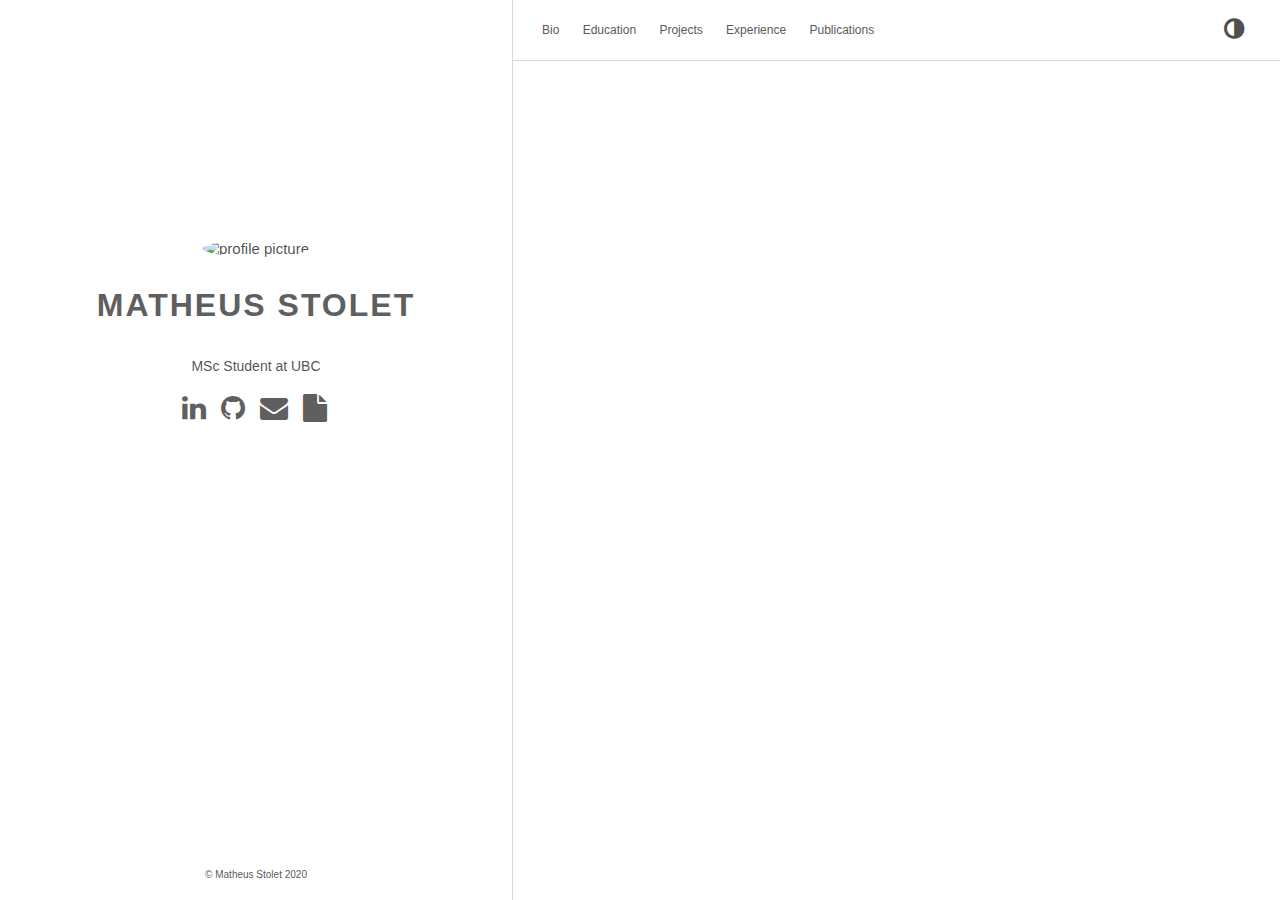
==== categories/index.html @ f6336c03 "rebuilding site Mon 23 Nov 2020 01:56:37 AM PST" ====
<!DOCTYPE html>
<html lang="en" data-theme="light"><head>
    <title> Matheus Stolet | Categories </title>
    <meta charset="utf-8"><meta name="generator" content="Hugo 0.68.3" /><meta name="viewport" content="width=device-width,initial-scale=1,viewport-fit=cover">
    <meta name="description" content="MSc Student at UBC">
    
    <link rel="stylesheet" href="https://stolet.github.io/css/style.min.f7aada2ca628f54086b854d1349b09cb9646f71f1c114d363772219d2f029e67.css" integrity="sha256-96raLKYo9UCGuFTRNJsJy5ZG9x8cEU02N3IhnS8Cnmc=" crossorigin="anonymous" type="text/css"><link href="https://stackpath.bootstrapcdn.com/font-awesome/4.7.0/css/font-awesome.min.css" rel="stylesheet" integrity="sha384-wvfXpqpZZVQGK6TAh5PVlGOfQNHSoD2xbE+QkPxCAFlNEevoEH3Sl0sibVcOQVnN" crossorigin="anonymous">
    
    <link rel="shortcut icon" href="https://stolet.github.io/favicons/favicon.ico" type="image/x-icon">
    <link rel="apple-touch-icon" sizes="180x180" href="https://stolet.github.io/favicons/apple-touch-icon.png">
    <link rel="icon" type="image/png" sizes="32x32" href="https://stolet.github.io/favicons/favicon-32x32.png">
    <link rel="icon" type="image/png" sizes="16x16" href="https://stolet.github.io/favicons/favicon-16x16.png">
    <link rel="canonical" href="https://stolet.github.io/categories/">
    <link rel="alternate" type="application/rss+xml" href="https://stolet.github.io/categories/index.xml" title="Matheus Stolet Website" />
    
    
    <script type="text/javascript" src="https://stolet.github.io/js/anatole-header.min.c2ff5636c0dca852a7268445328b6ff0bb6e99140487ff25e636e198f902b588.js" integrity="sha256-wv9WNsDcqFKnJoRFMotv8LtumRQEh/8l5jbhmPkCtYg=" crossorigin="anonymous"></script>
    <meta name="twitter:card" content="summary_large_image"/>
<meta name="twitter:image" content="https://stolet.github.io/images/site-feature-image.png"/>

<meta name="twitter:title" content="Categories"/>
<meta name="twitter:description" content="MSc Student at UBC"/>

</head><body><div class="sidebar animated fadeInDown">
    <div class="logo-title">
      <div class="title">
        <img src="https://stolet.github.io/profile.jpg" alt="profile picture">
        <h3 title=""><a href="/">Matheus Stolet</a></h3>
        <div class="description">
          <p>MSc Student at UBC</p>
        </div>
      </div>
    </div>
    <ul class="social-links">
        
        <li>
        <a href="https://www.linkedin.com/in/matheus-stolet-b57406149/" rel="me" aria-label="Linkedin">
          <i class="fa fa-2x fa-linkedin" aria-hidden="true"></i>
        </a>          
        </li>

        
        <li>
        <a href="https://github.com/stolet" rel="me" aria-label="GitHub">
          <i class="fa fa-2x fa-github" aria-hidden="true"></i>
        </a>          
        </li>

        
        <li>
        <a href="mailto:stolet@cs.ubc.ca" rel="me" aria-label="">
          <i class="fa fa-2x fa-envelope" aria-hidden="true"></i>
        </a>          
        </li>

        
        <li>
        <a href="/StoletCV.pdf" rel="me" aria-label="">
          <i class="fa fa-2x fa-file" aria-hidden="true"></i>
        </a>          
        </li>

        
    </ul>
    <div class="footer">
        <div class="by_farbox">&copy; Matheus Stolet 2020 </div>
      </div>
    </div>
</div>
<div class="main">
            <div class="page-top animated fadeInDown">
    <ul class="nav">
        
        
        
        <li><a  href="#bio" title="">Bio</a></li>
        
        
        <li><a  href="#education" title="">Education</a></li>
        
        
        <li><a  href="#projects" title="">Projects</a></li>
        
        
        <li><a  href="#experience" title="">Experience</a></li>
        
        
        <li><a  href="#publications" title="">Publications</a></li>
        
    </ul>
    <div class="themeswitcher">
        <a class="theme-switch" title="Switch Theme">
            <i class="fa fa-adjust fa-fw" aria-hidden="true"></i>
        </a>
    </div>
</div>

            <div class="autopagerize_page_element">
                <div class="content">
<div class="archive animated fadeInDown">
   
    <ul class="list-with-title">
      
  </div>

                </div>
            </div>
        </div>
</body>



<script type="text/javascript" src="https://stolet.github.io/js/jquery.min.86b1e8f819ee2d9099a783e50b49dff24282545fc40773861f9126b921532e4c.js" integrity="sha256-hrHo&#43;BnuLZCZp4PlC0nf8kKCVF/EB3OGH5EmuSFTLkw=" crossorigin="anonymous"></script>




<script type="text/javascript" src="https://stolet.github.io/js/bundle.min.0f9c74cb78f13d1f15f33daff4037c70354f98acfbb97a6f61708966675c3cae.js" integrity="sha256-D5x0y3jxPR8V8z2v9AN8cDVPmKz7uXpvYXCJZmdcPK4=" crossorigin="anonymous"></script>

<script type="text/javascript" src="https://stolet.github.io/js/medium-zoom.min.92f21c856129f84aeb719459b3e6ac621a3032fd7b180a18c04e1d12083f8aba.js" integrity="sha256-kvIchWEp&#43;ErrcZRZs&#43;asYhowMv17GAoYwE4dEgg/iro=" crossorigin="anonymous"></script></html></body>

</html>
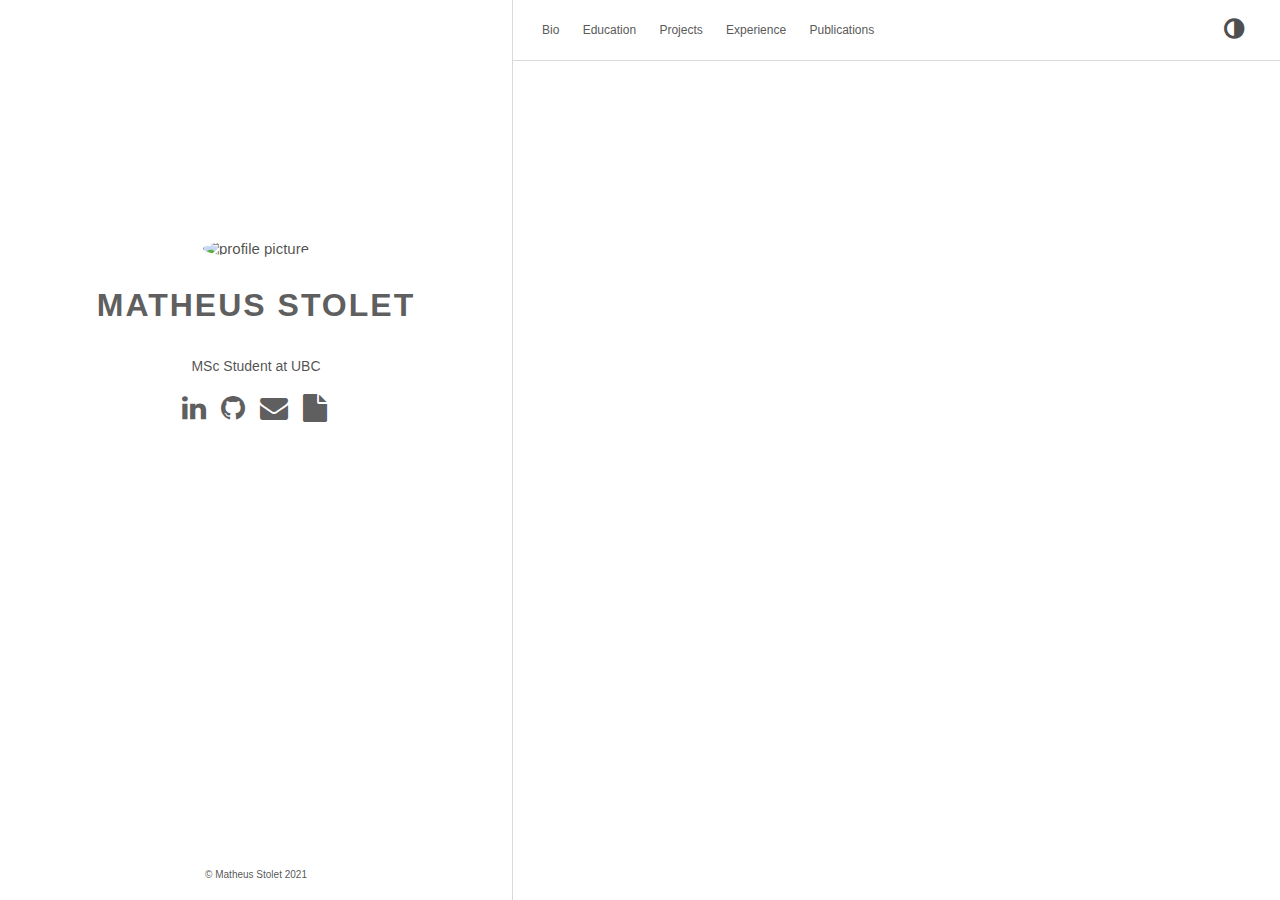
==== commit fd11df60: "rebuilding site Tue 23 Feb 2021 11:20:19 AM PST" ====
--- a/categories/index.html
+++ b/categories/index.html
@@ -11,7 +11,7 @@
     <link rel="icon" type="image/png" sizes="32x32" href="https://stolet.github.io/favicons/favicon-32x32.png">
     <link rel="icon" type="image/png" sizes="16x16" href="https://stolet.github.io/favicons/favicon-16x16.png">
     <link rel="canonical" href="https://stolet.github.io/categories/">
-    <link rel="alternate" type="application/rss+xml" href="https://stolet.github.io/categories/index.xml" title="Matheus Stolet Website" />
+    <link rel="alternate" type="application/rss+xml" href="https://stolet.github.io/categories/index.xml" title="" />
     
     
     <script type="text/javascript" src="https://stolet.github.io/js/anatole-header.min.c2ff5636c0dca852a7268445328b6ff0bb6e99140487ff25e636e198f902b588.js" integrity="sha256-wv9WNsDcqFKnJoRFMotv8LtumRQEh/8l5jbhmPkCtYg=" crossorigin="anonymous"></script>
@@ -63,7 +63,7 @@
         
     </ul>
     <div class="footer">
-        <div class="by_farbox">&copy; Matheus Stolet 2020 </div>
+        <div class="by_farbox">&copy; Matheus Stolet 2021 </div>
       </div>
     </div>
 </div>
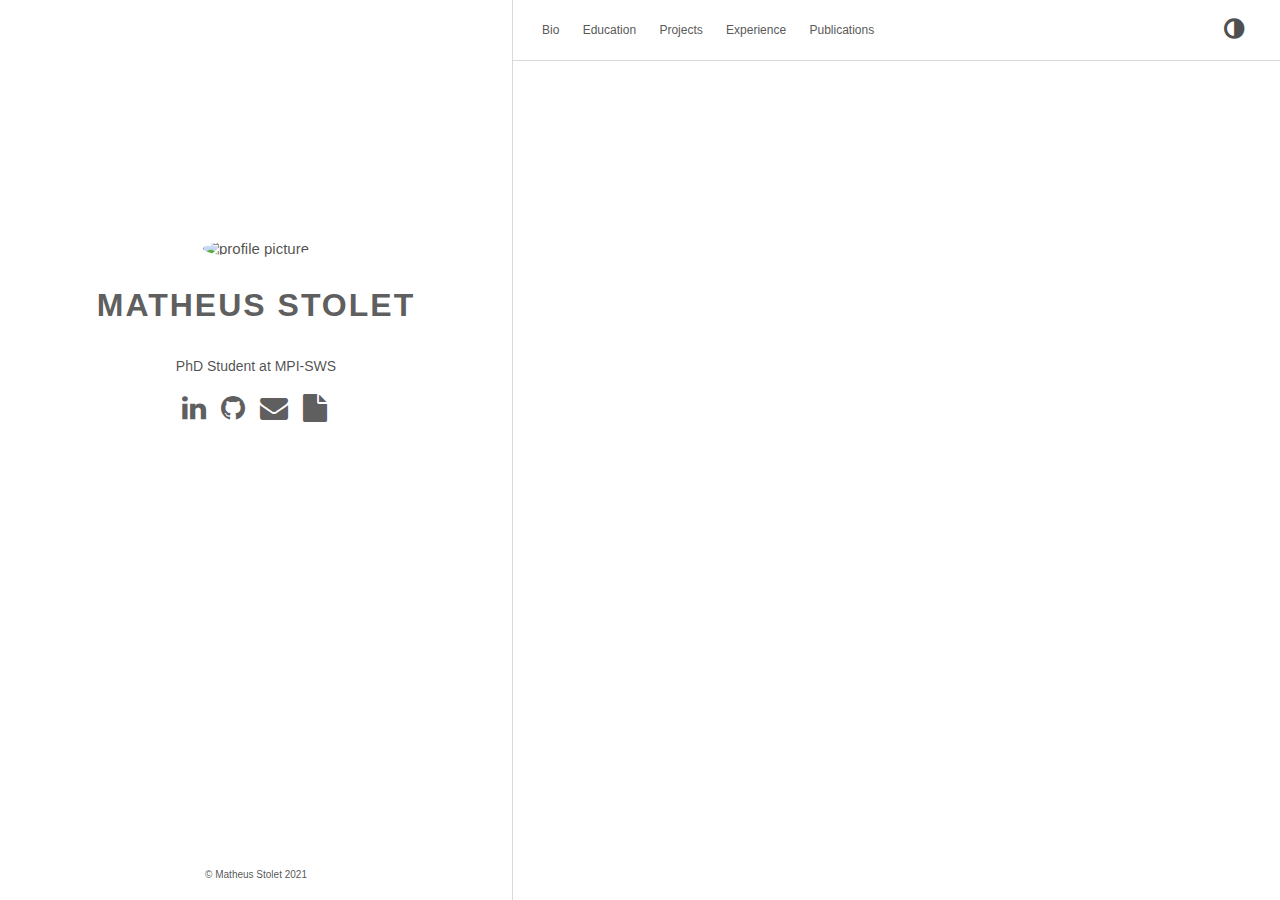
==== commit 3e685778: "rebuilding site Mon 25 Oct 2021 03:07:43 PM CEST" ====
--- a/categories/index.html
+++ b/categories/index.html
@@ -2,7 +2,7 @@
 <html lang="en" data-theme="light"><head>
     <title> Matheus Stolet | Categories </title>
     <meta charset="utf-8"><meta name="generator" content="Hugo 0.68.3" /><meta name="viewport" content="width=device-width,initial-scale=1,viewport-fit=cover">
-    <meta name="description" content="MSc Student at UBC">
+    <meta name="description" content="PhD Student at MPI-SWS">
     
     <link rel="stylesheet" href="https://stolet.github.io/css/style.min.f7aada2ca628f54086b854d1349b09cb9646f71f1c114d363772219d2f029e67.css" integrity="sha256-96raLKYo9UCGuFTRNJsJy5ZG9x8cEU02N3IhnS8Cnmc=" crossorigin="anonymous" type="text/css"><link href="https://stackpath.bootstrapcdn.com/font-awesome/4.7.0/css/font-awesome.min.css" rel="stylesheet" integrity="sha384-wvfXpqpZZVQGK6TAh5PVlGOfQNHSoD2xbE+QkPxCAFlNEevoEH3Sl0sibVcOQVnN" crossorigin="anonymous">
     
@@ -19,7 +19,7 @@
 <meta name="twitter:image" content="https://stolet.github.io/images/site-feature-image.png"/>
 
 <meta name="twitter:title" content="Categories"/>
-<meta name="twitter:description" content="MSc Student at UBC"/>
+<meta name="twitter:description" content="PhD Student at MPI-SWS"/>
 
 </head><body><div class="sidebar animated fadeInDown">
     <div class="logo-title">
@@ -27,7 +27,7 @@
         <img src="https://stolet.github.io/profile.jpg" alt="profile picture">
         <h3 title=""><a href="/">Matheus Stolet</a></h3>
         <div class="description">
-          <p>MSc Student at UBC</p>
+          <p>PhD Student at MPI-SWS</p>
         </div>
       </div>
     </div>
@@ -48,7 +48,7 @@
 
         
         <li>
-        <a href="mailto:stolet@cs.ubc.ca" rel="me" aria-label="">
+        <a href="mailto:mstolet@mpi-sws.org" rel="me" aria-label="">
           <i class="fa fa-2x fa-envelope" aria-hidden="true"></i>
         </a>          
         </li>
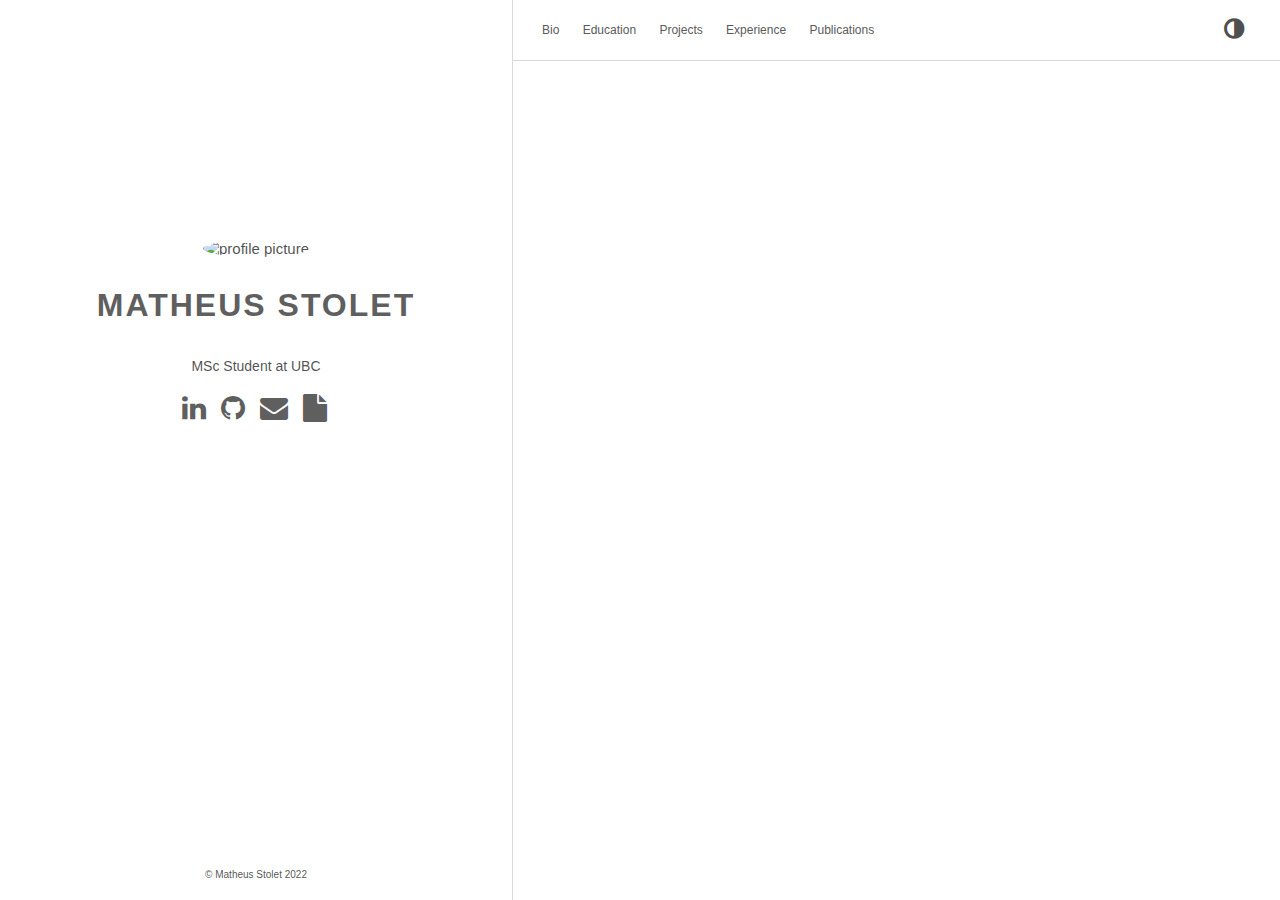
==== commit 1c738bd3: "rebuilding site Fri 22 Jul 2022 01:36:13 PM CEST" ====
--- a/categories/index.html
+++ b/categories/index.html
@@ -1,25 +1,25 @@
 <!DOCTYPE html>
 <html lang="en" data-theme="light"><head>
     <title> Matheus Stolet | Categories </title>
-    <meta charset="utf-8"><meta name="generator" content="Hugo 0.68.3" /><meta name="viewport" content="width=device-width,initial-scale=1,viewport-fit=cover">
-    <meta name="description" content="PhD Student at MPI-SWS">
+    <meta charset="utf-8"><meta name="generator" content="Hugo 0.92.2" /><meta name="viewport" content="width=device-width,initial-scale=1,viewport-fit=cover">
+    <meta name="description" content="MSc Student at UBC">
     
-    <link rel="stylesheet" href="https://stolet.github.io/css/style.min.f7aada2ca628f54086b854d1349b09cb9646f71f1c114d363772219d2f029e67.css" integrity="sha256-96raLKYo9UCGuFTRNJsJy5ZG9x8cEU02N3IhnS8Cnmc=" crossorigin="anonymous" type="text/css"><link href="https://stackpath.bootstrapcdn.com/font-awesome/4.7.0/css/font-awesome.min.css" rel="stylesheet" integrity="sha384-wvfXpqpZZVQGK6TAh5PVlGOfQNHSoD2xbE+QkPxCAFlNEevoEH3Sl0sibVcOQVnN" crossorigin="anonymous">
+    <link rel="stylesheet" href="https://stolet.github.io/css/style.min.bf2b2e3ccdf2fe5e29ec4b0f6b78daae07db36de751c2c493c1315c57c718617.css" integrity="sha256-vysuPM3y/l4p7EsPa3jargfbNt51HCxJPBMVxXxxhhc=" crossorigin="anonymous" type="text/css"><link href="https://stackpath.bootstrapcdn.com/font-awesome/4.7.0/css/font-awesome.min.css" rel="stylesheet" integrity="sha384-wvfXpqpZZVQGK6TAh5PVlGOfQNHSoD2xbE+QkPxCAFlNEevoEH3Sl0sibVcOQVnN" crossorigin="anonymous">
     
     <link rel="shortcut icon" href="https://stolet.github.io/favicons/favicon.ico" type="image/x-icon">
     <link rel="apple-touch-icon" sizes="180x180" href="https://stolet.github.io/favicons/apple-touch-icon.png">
     <link rel="icon" type="image/png" sizes="32x32" href="https://stolet.github.io/favicons/favicon-32x32.png">
     <link rel="icon" type="image/png" sizes="16x16" href="https://stolet.github.io/favicons/favicon-16x16.png">
     <link rel="canonical" href="https://stolet.github.io/categories/">
-    <link rel="alternate" type="application/rss+xml" href="https://stolet.github.io/categories/index.xml" title="" />
+    <link rel="alternate" type="application/rss+xml" href="https://stolet.github.io/categories/index.xml" title="Matheus Stolet Website" />
     
     
-    <script type="text/javascript" src="https://stolet.github.io/js/anatole-header.min.c2ff5636c0dca852a7268445328b6ff0bb6e99140487ff25e636e198f902b588.js" integrity="sha256-wv9WNsDcqFKnJoRFMotv8LtumRQEh/8l5jbhmPkCtYg=" crossorigin="anonymous"></script>
+    <script type="text/javascript" src="https://stolet.github.io/js/anatole-header.min.d769f236d07195881e2896b8a83de5dbbbeb0ac1e3f683c79c685f6019b30be9.js" integrity="sha256-12nyNtBxlYgeKJa4qD3l27vrCsHj9oPHnGhfYBmzC&#43;k=" crossorigin="anonymous"></script>
     <meta name="twitter:card" content="summary_large_image"/>
 <meta name="twitter:image" content="https://stolet.github.io/images/site-feature-image.png"/>
 
 <meta name="twitter:title" content="Categories"/>
-<meta name="twitter:description" content="PhD Student at MPI-SWS"/>
+<meta name="twitter:description" content="MSc Student at UBC"/>
 
 </head><body><div class="sidebar animated fadeInDown">
     <div class="logo-title">
@@ -27,7 +27,7 @@
         <img src="https://stolet.github.io/profile.jpg" alt="profile picture">
         <h3 title=""><a href="/">Matheus Stolet</a></h3>
         <div class="description">
-          <p>PhD Student at MPI-SWS</p>
+          <p>MSc Student at UBC</p>
         </div>
       </div>
     </div>
@@ -48,7 +48,7 @@
 
         
         <li>
-        <a href="mailto:mstolet@mpi-sws.org" rel="me" aria-label="">
+        <a href="mailto:stolet@cs.ubc.ca" rel="me" aria-label="">
           <i class="fa fa-2x fa-envelope" aria-hidden="true"></i>
         </a>          
         </li>
@@ -63,7 +63,7 @@
         
     </ul>
     <div class="footer">
-        <div class="by_farbox">&copy; Matheus Stolet 2021 </div>
+        <div class="by_farbox">&copy; Matheus Stolet 2022 </div>
       </div>
     </div>
 </div>
@@ -110,13 +110,13 @@
 
 
 
-<script type="text/javascript" src="https://stolet.github.io/js/jquery.min.86b1e8f819ee2d9099a783e50b49dff24282545fc40773861f9126b921532e4c.js" integrity="sha256-hrHo&#43;BnuLZCZp4PlC0nf8kKCVF/EB3OGH5EmuSFTLkw=" crossorigin="anonymous"></script>
+<script type="text/javascript" src="https://stolet.github.io/js/jquery.min.64d0083866906099f942140bc1c5cba4b1bf65783c52e4a63c5c46bf9dbc41f4.js" integrity="sha256-ZNAIOGaQYJn5QhQLwcXLpLG/ZXg8UuSmPFxGv528QfQ=" crossorigin="anonymous"></script>
 
 
 
 
-<script type="text/javascript" src="https://stolet.github.io/js/bundle.min.0f9c74cb78f13d1f15f33daff4037c70354f98acfbb97a6f61708966675c3cae.js" integrity="sha256-D5x0y3jxPR8V8z2v9AN8cDVPmKz7uXpvYXCJZmdcPK4=" crossorigin="anonymous"></script>
+<script type="text/javascript" src="https://stolet.github.io/js/bundle.min.45159b0e20ba3878972e064b7edc464c31a9e35a0d0a6a71e3fec84efdbe2ea5.js" integrity="sha256-RRWbDiC6OHiXLgZLftxGTDGp41oNCmpx4/7ITv2&#43;LqU=" crossorigin="anonymous"></script>
 
-<script type="text/javascript" src="https://stolet.github.io/js/medium-zoom.min.92f21c856129f84aeb719459b3e6ac621a3032fd7b180a18c04e1d12083f8aba.js" integrity="sha256-kvIchWEp&#43;ErrcZRZs&#43;asYhowMv17GAoYwE4dEgg/iro=" crossorigin="anonymous"></script></html></body>
+<script type="text/javascript" src="https://stolet.github.io/js/medium-zoom.min.2d6fd0be87fa98f0c9b4dc2536b312bbca48757f584f6ea1f394abc9bcc38fbc.js" integrity="sha256-LW/Qvof6mPDJtNwlNrMSu8pIdX9YT26h85SrybzDj7w=" crossorigin="anonymous"></script></html></body>
 
 </html>
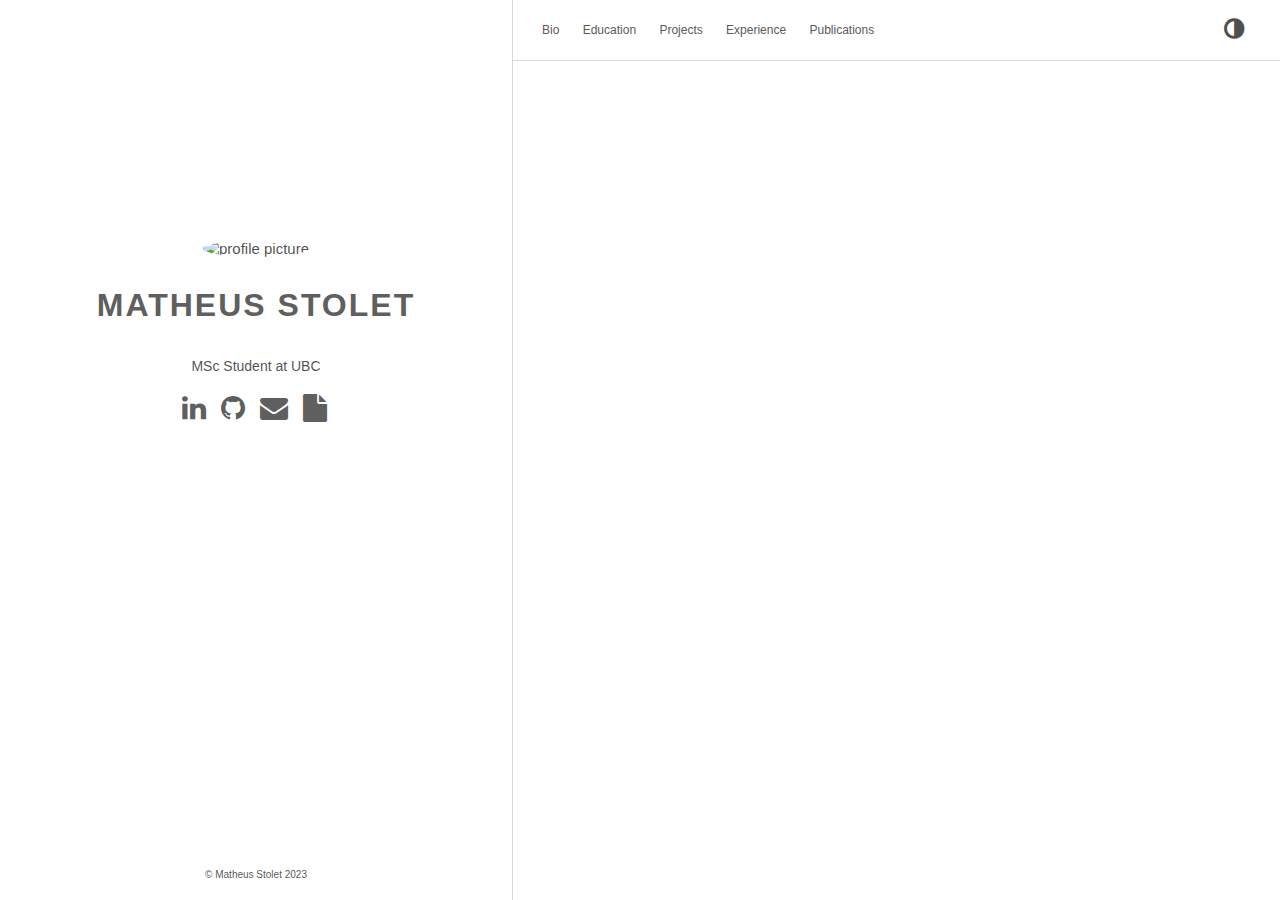
==== commit 63716bbf: "rebuilding site Wed 04 Oct 2023 02:11:31 PM CEST" ====
--- a/categories/index.html
+++ b/categories/index.html
@@ -63,7 +63,7 @@
         
     </ul>
     <div class="footer">
-        <div class="by_farbox">&copy; Matheus Stolet 2022 </div>
+        <div class="by_farbox">&copy; Matheus Stolet 2023 </div>
       </div>
     </div>
 </div>
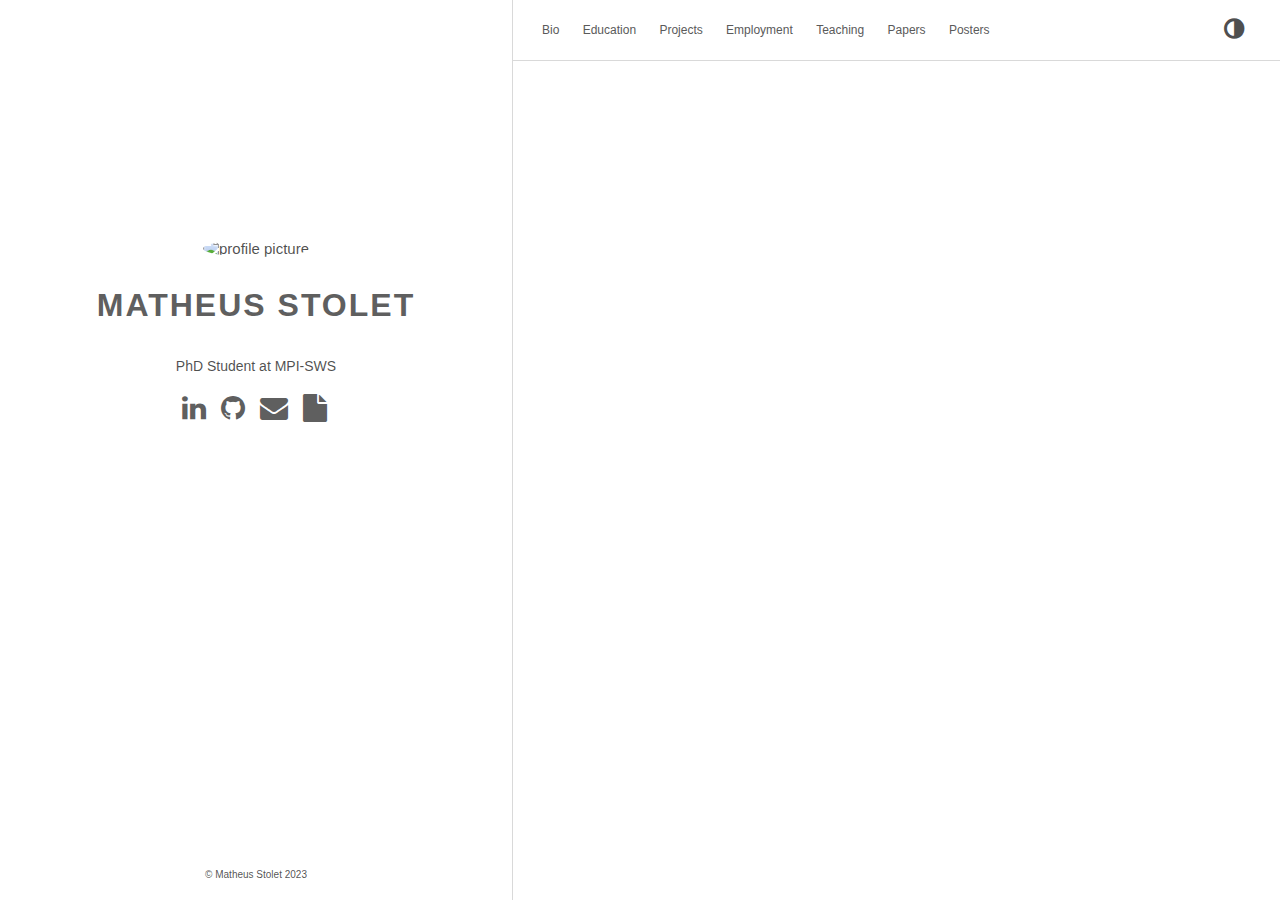
==== commit a77cb77f: "rebuilding site Wed 04 Oct 2023 02:21:21 PM CEST" ====
--- a/categories/index.html
+++ b/categories/index.html
@@ -2,7 +2,7 @@
 <html lang="en" data-theme="light"><head>
     <title> Matheus Stolet | Categories </title>
     <meta charset="utf-8"><meta name="generator" content="Hugo 0.92.2" /><meta name="viewport" content="width=device-width,initial-scale=1,viewport-fit=cover">
-    <meta name="description" content="MSc Student at UBC">
+    <meta name="description" content="PhD Student at MPI-SWS">
     
     <link rel="stylesheet" href="https://stolet.github.io/css/style.min.bf2b2e3ccdf2fe5e29ec4b0f6b78daae07db36de751c2c493c1315c57c718617.css" integrity="sha256-vysuPM3y/l4p7EsPa3jargfbNt51HCxJPBMVxXxxhhc=" crossorigin="anonymous" type="text/css"><link href="https://stackpath.bootstrapcdn.com/font-awesome/4.7.0/css/font-awesome.min.css" rel="stylesheet" integrity="sha384-wvfXpqpZZVQGK6TAh5PVlGOfQNHSoD2xbE+QkPxCAFlNEevoEH3Sl0sibVcOQVnN" crossorigin="anonymous">
     
@@ -19,7 +19,7 @@
 <meta name="twitter:image" content="https://stolet.github.io/images/site-feature-image.png"/>
 
 <meta name="twitter:title" content="Categories"/>
-<meta name="twitter:description" content="MSc Student at UBC"/>
+<meta name="twitter:description" content="PhD Student at MPI-SWS"/>
 
 </head><body><div class="sidebar animated fadeInDown">
     <div class="logo-title">
@@ -27,7 +27,7 @@
         <img src="https://stolet.github.io/profile.jpg" alt="profile picture">
         <h3 title=""><a href="/">Matheus Stolet</a></h3>
         <div class="description">
-          <p>MSc Student at UBC</p>
+          <p>PhD Student at MPI-SWS</p>
         </div>
       </div>
     </div>
@@ -82,10 +82,16 @@
         <li><a  href="#projects" title="">Projects</a></li>
         
         
-        <li><a  href="#experience" title="">Experience</a></li>
+        <li><a  href="#employment" title="">Employment</a></li>
         
         
-        <li><a  href="#publications" title="">Publications</a></li>
+        <li><a  href="#teaching" title="">Teaching</a></li>
+        
+        
+        <li><a  href="#papers" title="">Papers</a></li>
+        
+        
+        <li><a  href="#posters" title="">Posters</a></li>
         
     </ul>
     <div class="themeswitcher">
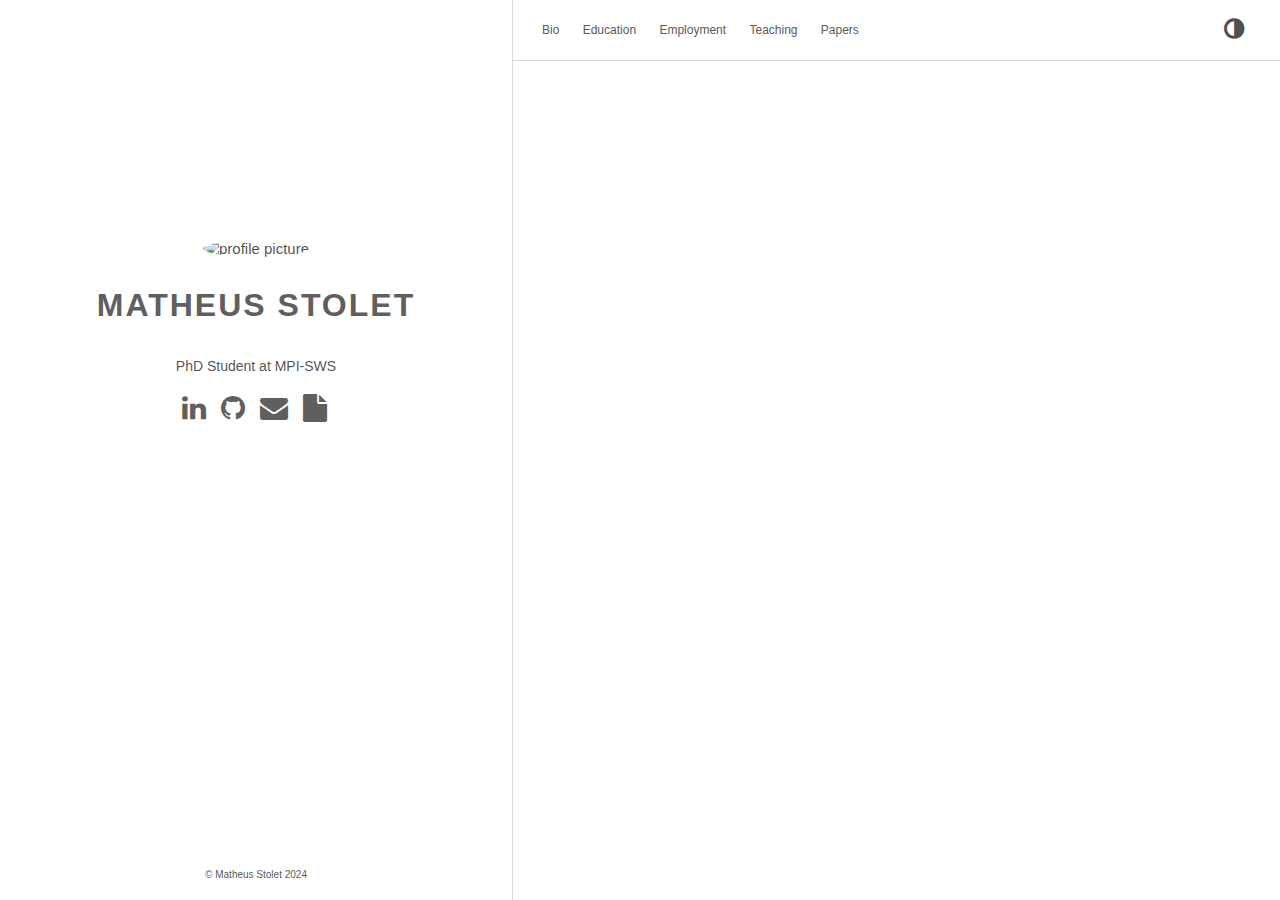
==== commit 3689ace1: "rebuilding site Tue Oct  8 17:56:18 CEST 2024" ====
--- a/categories/index.html
+++ b/categories/index.html
@@ -1,7 +1,7 @@
 <!DOCTYPE html>
 <html lang="en" data-theme="light"><head>
     <title> Matheus Stolet | Categories </title>
-    <meta charset="utf-8"><meta name="generator" content="Hugo 0.92.2" /><meta name="viewport" content="width=device-width,initial-scale=1,viewport-fit=cover">
+    <meta charset="utf-8"><meta name="generator" content="Hugo 0.135.0"><meta name="viewport" content="width=device-width,initial-scale=1,viewport-fit=cover">
     <meta name="description" content="PhD Student at MPI-SWS">
     
     <link rel="stylesheet" href="https://stolet.github.io/css/style.min.bf2b2e3ccdf2fe5e29ec4b0f6b78daae07db36de751c2c493c1315c57c718617.css" integrity="sha256-vysuPM3y/l4p7EsPa3jargfbNt51HCxJPBMVxXxxhhc=" crossorigin="anonymous" type="text/css"><link href="https://stackpath.bootstrapcdn.com/font-awesome/4.7.0/css/font-awesome.min.css" rel="stylesheet" integrity="sha384-wvfXpqpZZVQGK6TAh5PVlGOfQNHSoD2xbE+QkPxCAFlNEevoEH3Sl0sibVcOQVnN" crossorigin="anonymous">
@@ -11,15 +11,15 @@
     <link rel="icon" type="image/png" sizes="32x32" href="https://stolet.github.io/favicons/favicon-32x32.png">
     <link rel="icon" type="image/png" sizes="16x16" href="https://stolet.github.io/favicons/favicon-16x16.png">
     <link rel="canonical" href="https://stolet.github.io/categories/">
-    <link rel="alternate" type="application/rss+xml" href="https://stolet.github.io/categories/index.xml" title="Matheus Stolet Website" />
+    <link rel="alternate" type="application/rss+xml" href="https://stolet.github.io/categories/index.xml" title="" />
     
     
-    <script type="text/javascript" src="https://stolet.github.io/js/anatole-header.min.d769f236d07195881e2896b8a83de5dbbbeb0ac1e3f683c79c685f6019b30be9.js" integrity="sha256-12nyNtBxlYgeKJa4qD3l27vrCsHj9oPHnGhfYBmzC&#43;k=" crossorigin="anonymous"></script>
-    <meta name="twitter:card" content="summary_large_image"/>
-<meta name="twitter:image" content="https://stolet.github.io/images/site-feature-image.png"/>
-
-<meta name="twitter:title" content="Categories"/>
-<meta name="twitter:description" content="PhD Student at MPI-SWS"/>
+    <script type="text/javascript" src="https://stolet.github.io/js/anatole-header.min.56935105cf535c8c355f8a0d1ecf26df8a84330af68ca7bdeee58b213f720d1c.js" integrity="sha256-VpNRBc9TXIw1X4oNHs8m34qEMwr2jKe97uWLIT9yDRw=" crossorigin="anonymous"></script>
+    
+  <meta name="twitter:card" content="summary_large_image">
+  <meta name="twitter:image" content="https://stolet.github.io/images/site-feature-image.png">
+  <meta name="twitter:title" content="Categories">
+  <meta name="twitter:description" content="PhD Student at MPI-SWS">
 
 </head><body><div class="sidebar animated fadeInDown">
     <div class="logo-title">
@@ -48,7 +48,7 @@
 
         
         <li>
-        <a href="mailto:stolet@cs.ubc.ca" rel="me" aria-label="">
+        <a href="mailto:mstolet@mpi-sws.org" rel="me" aria-label="">
           <i class="fa fa-2x fa-envelope" aria-hidden="true"></i>
         </a>          
         </li>
@@ -63,7 +63,7 @@
         
     </ul>
     <div class="footer">
-        <div class="by_farbox">&copy; Matheus Stolet 2023 </div>
+        <div class="by_farbox">&copy; Matheus Stolet 2024 </div>
       </div>
     </div>
 </div>
@@ -79,9 +79,6 @@
         <li><a  href="#education" title="">Education</a></li>
         
         
-        <li><a  href="#projects" title="">Projects</a></li>
-        
-        
         <li><a  href="#employment" title="">Employment</a></li>
         
         
@@ -89,9 +86,6 @@
         
         
         <li><a  href="#papers" title="">Papers</a></li>
-        
-        
-        <li><a  href="#posters" title="">Posters</a></li>
         
     </ul>
     <div class="themeswitcher">
@@ -116,13 +110,14 @@
 
 
 
-<script type="text/javascript" src="https://stolet.github.io/js/jquery.min.64d0083866906099f942140bc1c5cba4b1bf65783c52e4a63c5c46bf9dbc41f4.js" integrity="sha256-ZNAIOGaQYJn5QhQLwcXLpLG/ZXg8UuSmPFxGv528QfQ=" crossorigin="anonymous"></script>
+<script type="text/javascript" src="https://stolet.github.io/js/jquery.min.0e42e9ba16862440e6b0f0b86c778f992de98a45ca416acc1e80574bc6700efd.js" integrity="sha256-DkLpuhaGJEDmsPC4bHePmS3pikXKQWrMHoBXS8ZwDv0=" crossorigin="anonymous"></script>
 
 
 
 
-<script type="text/javascript" src="https://stolet.github.io/js/bundle.min.45159b0e20ba3878972e064b7edc464c31a9e35a0d0a6a71e3fec84efdbe2ea5.js" integrity="sha256-RRWbDiC6OHiXLgZLftxGTDGp41oNCmpx4/7ITv2&#43;LqU=" crossorigin="anonymous"></script>
+<script type="text/javascript" src="https://stolet.github.io/js/bundle.min.3ebad6bf39b2e7c2f899d3ed9bc97e8c0c1ead7a1b57472e3387321f673b8077.js" integrity="sha256-PrrWvzmy58L4mdPtm8l&#43;jAwerXobV0cuM4cyH2c7gHc=" crossorigin="anonymous"></script>
 
-<script type="text/javascript" src="https://stolet.github.io/js/medium-zoom.min.2d6fd0be87fa98f0c9b4dc2536b312bbca48757f584f6ea1f394abc9bcc38fbc.js" integrity="sha256-LW/Qvof6mPDJtNwlNrMSu8pIdX9YT26h85SrybzDj7w=" crossorigin="anonymous"></script></html></body>
+<script type="text/javascript" src="https://stolet.github.io/js/medium-zoom.min.e1c6918cbaa90022a5612f0bd71c7bf3be6d036614c5729cebfe14f7b91fa4bc.js" integrity="sha256-4caRjLqpACKlYS8L1xx7875tA2YUxXKc6/4U97kfpLw=" crossorigin="anonymous"></script></html>
+</body>
 
 </html>
